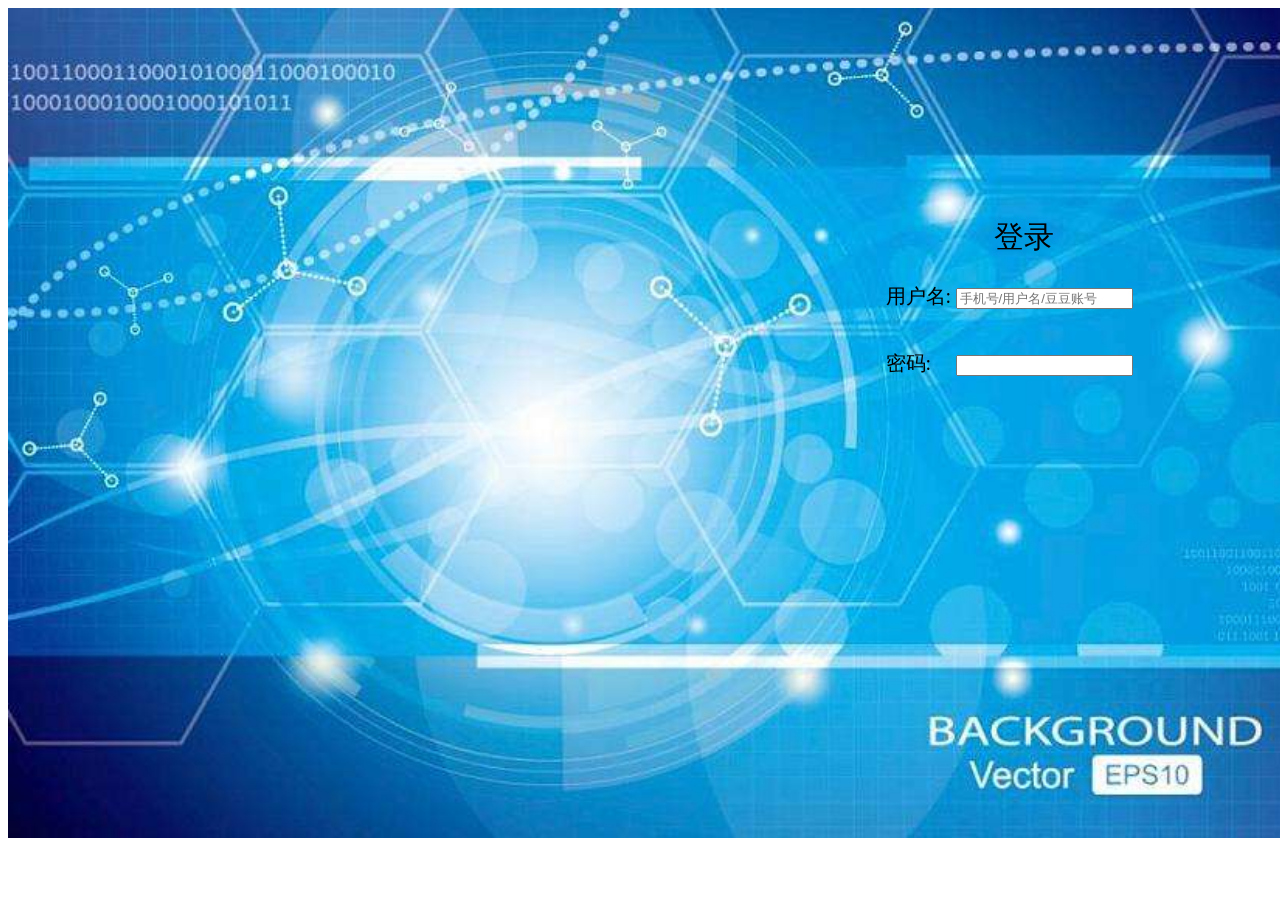
==== templates/login.html @ 6147c958 "python" ====
<!doctype html>
<html lang="en">
<head>
    <meta charset="UTF-8">
    <meta name="viewport"
          content="width=device-width, user-scalable=no, initial-scale=1.0, maximum-scale=1.0, minimum-scale=1.0">
    <meta http-equiv="X-UA-Compatible" content="ie=edge">
    <title>登录</title>
    <link rel="stylesheet" href="css/login.css">
</head>
<body>
<div id="login">
    <img src="images/background.jpeg">
    <div id="loginBox">
        <span id="title">登录</span>
        <div id="userName">
            <span class="text">用户名:</span>
            <input type="text" name="username" placeholder="手机号/用户名/豆豆账号">
        </div>
        <div id="passWord">
            <span class="text">密码:</span>
            <input type="password" name="password">
        </div>
    </div>
</div>
</body>
</html>
---- templates/css/login.css ----
#login{
    position: relative;
    width: 1350px;
}
#login img{
    width: 100%;
    height: 100%;

}
#loginBox{
    position: absolute;
    width: 20%;
    height: 40%;
    left: 65%;
    top:25%;
}
#title{
    position: absolute;
    font-size:30px;
    left:40%;
}
#userName{
    position: absolute;
    top: 20%;
}
#passWord{
    position: absolute;
    top: 40%;
}
.text{
    display: inline-block;
    font-size:20px;
    width: 66px;
}
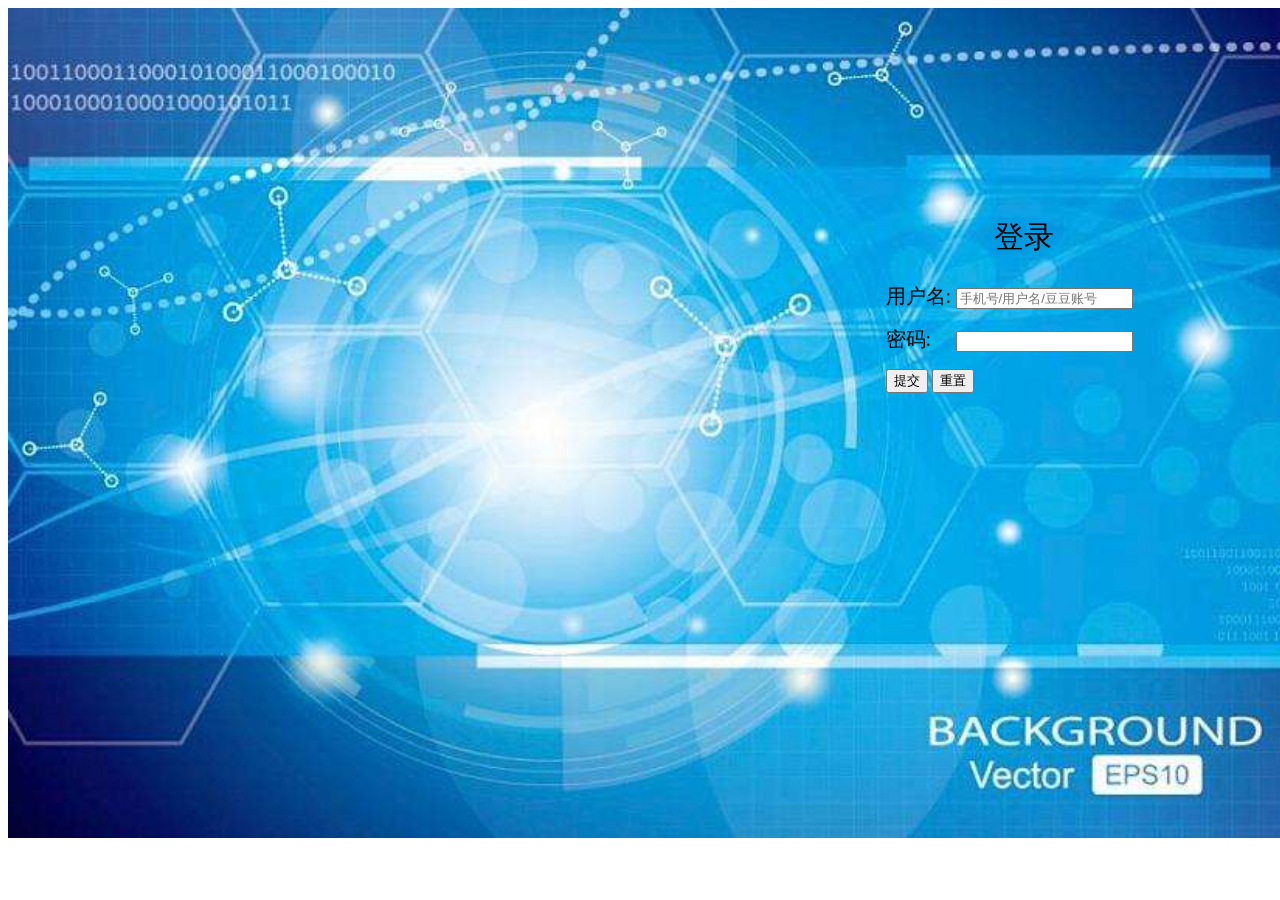
==== commit 7ea6a238: "python" ====
--- a/templates/login.html
+++ b/templates/login.html
@@ -6,22 +6,26 @@
           content="width=device-width, user-scalable=no, initial-scale=1.0, maximum-scale=1.0, minimum-scale=1.0">
     <meta http-equiv="X-UA-Compatible" content="ie=edge">
     <title>登录</title>
-    <link rel="stylesheet" href="css/login.css">
+    <link rel="stylesheet" href="../static/css/login.css">
 </head>
 <body>
+<form action="/login" method="post">
 <div id="login">
-    <img src="images/background.jpeg">
+    <img src="../static/images/background.jpeg">
     <div id="loginBox">
         <span id="title">登录</span>
         <div id="userName">
             <span class="text">用户名:</span>
-            <input type="text" name="username" placeholder="手机号/用户名/豆豆账号">
-        </div>
-        <div id="passWord">
+            <input type="text" name="name" placeholder="手机号/用户名/豆豆账号">
+            <p></p>
             <span class="text">密码:</span>
             <input type="password" name="password">
+            <p></p>
+            <input type="submit" value="提交">
+            <input type="reset" value="重置">
         </div>
     </div>
 </div>
+</form>
 </body>
 </html>
--- a/static/css/login.css
+++ b/static/css/login.css
@@ -0,0 +1,34 @@
+#login{
+    position: relative;
+    width: 1350px;
+}
+#login img{
+    width: 100%;
+    height: 100%;
+
+}
+#loginBox{
+    position: absolute;
+    width: 20%;
+    height: 40%;
+    left: 65%;
+    top:25%;
+}
+#title{
+    position: absolute;
+    font-size:30px;
+    left:40%;
+}
+#userName{
+    position: absolute;
+    top: 20%;
+}
+#passWord{
+    position: absolute;
+    top: 40%;
+}
+.text{
+    display: inline-block;
+    font-size:20px;
+    width: 66px;
+}
